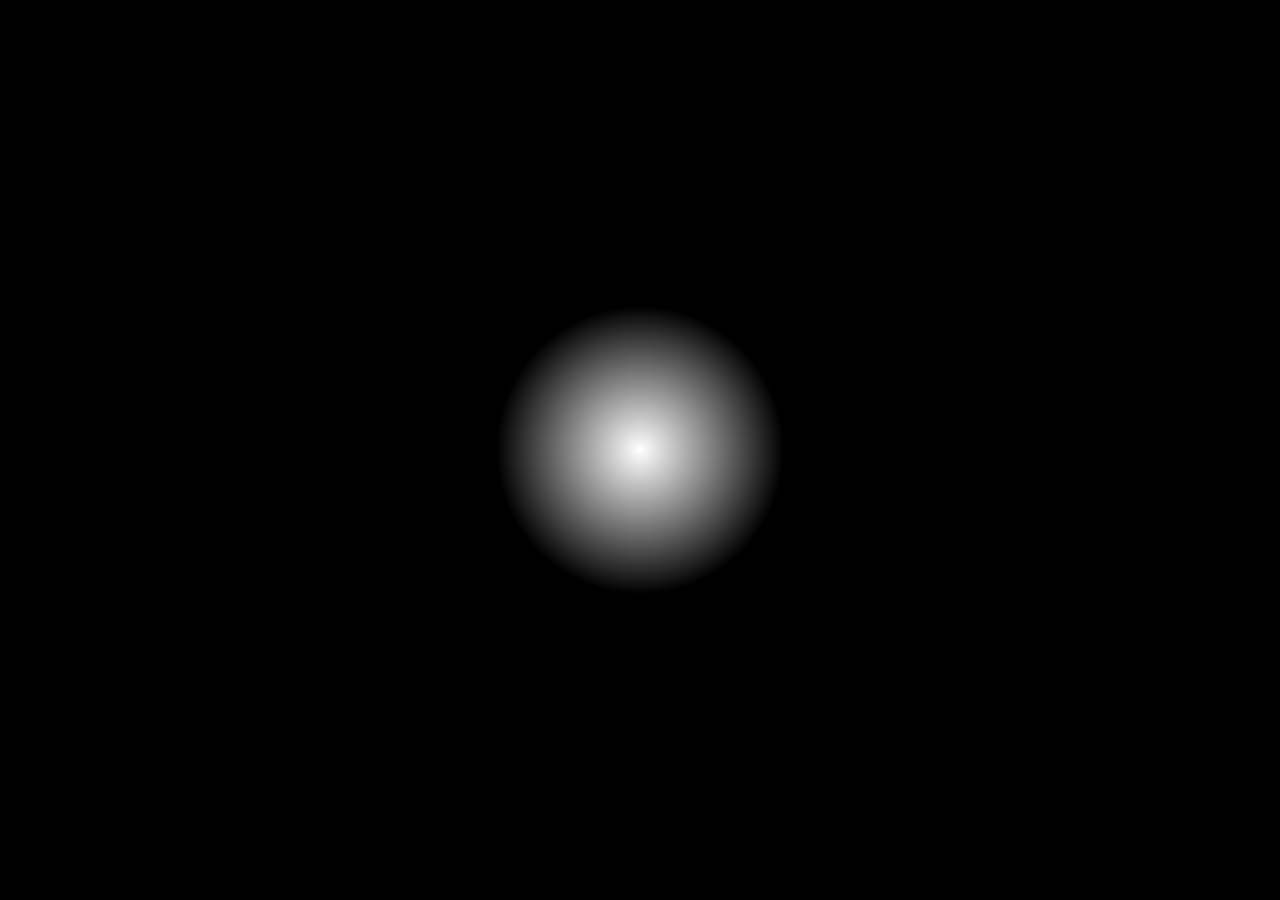
==== index.html @ 35c3ffd7 "basically created the "scary" part of the websites needed to commit much earlier probably, could've " ====
<!DOCTYPE html>
<html lang="en">
  <head>
    <meta charset="UTF-8" />
    <meta name="viewport" content="width=device-width, initial-scale=1.0" />
    <title>Statue</title>
    <link rel="icon" type="image/x-icon" href="https://i.imgur.com/lfF0S5G.png"/>
    <link rel="stylesheet" href="style.css" />
  </head>
  <body>
    <div id="flashlight"></div>
        <p> They uncovered the bodies of dead angels last week.</p>
        <p>Figure out what's wrong with them, investigator.</p>
        <p> </p>
        <p> </p>
        <p> </p>
        <p> </p>
        <p> </p>
        <p> </p>
        <p><a href="salvation.html">salavation.</a></p>
    <script src="script.js"></script>
  </body>
</html>
---- style.css ----
* {
        padding: 0;
        margin: 0;
        box-sizing: border-box;
        font-family: 'Franklin Gothic Medium', 'Arial Narrow', Arial, sans-serif;
        cursor: none;
      }
      p {
        font-size: 1em;
        text-align: center;
        line-height: 1.8em;
        padding: 0.2em;
      }
      #flashlight {
        --Xpos: 50vw;
        --Ypos: 50vh;
      }
      #flashlight:before {
        content: "";
        display: block;
        width: 100%;
        height: 100%;
        position: absolute;
        pointer-events: none;
        background: radial-gradient(
          circle 9em at var(--Xpos) var(--Ypos),
          rgba(0, 0, 0, 0),
          rgba(0, 0, 0, 1)
        );
      }
      @media screen and (max-width: 500px) {
        body {
          font-size: 14px;
        }
      }
/*body{
    color: aliceblue;
    background-color: rgb(0, 0, 0);
    text-align: center;
}*/
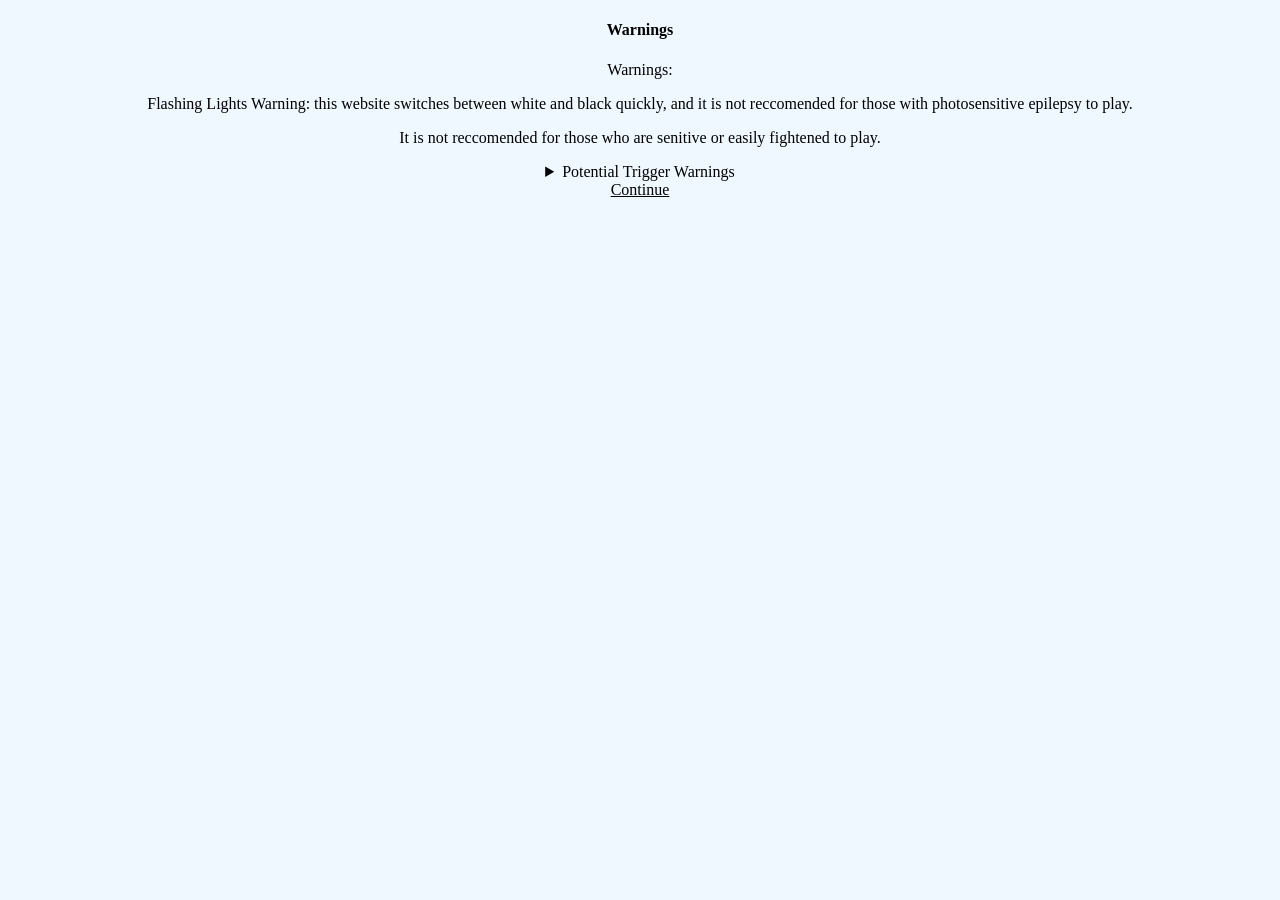
==== commit 54b59bf4: "added warinings and the end" ====
--- a/index.html
+++ b/index.html
@@ -3,21 +3,22 @@
   <head>
     <meta charset="UTF-8" />
     <meta name="viewport" content="width=device-width, initial-scale=1.0" />
-    <title>Statue</title>
+    <title>Welcome</title>
     <link rel="icon" type="image/x-icon" href="https://i.imgur.com/lfF0S5G.png"/>
-    <link rel="stylesheet" href="style.css" />
+    <link rel="stylesheet" href="first.css" />
   </head>
   <body>
-    <div id="flashlight"></div>
-        <p> They uncovered the bodies of dead angels last week.</p>
-        <p>Figure out what's wrong with them, investigator.</p>
-        <p> </p>
-        <p> </p>
-        <p> </p>
-        <p> </p>
-        <p> </p>
-        <p> </p>
-        <p><a href="salvation.html">salavation.</a></p>
-    <script src="script.js"></script>
-  </body>
-</html>+    <h4>Warnings</h4>
+    <p>Warnings: </p>
+    <p>Flashing Lights Warning: this website switches between white and black quickly, and it is not reccomended for those with photosensitive epilepsy to play. </p>
+    <p>It is not reccomended for those who are senitive or easily fightened to play.</p>
+    <details>
+    <summary>Potential Trigger Warnings</summary>
+        <p>Religious Imagery and Themes</p>
+        <p>Mentions of Death & Descriptions of Dead Bodies</p>
+        <p>Mention of Cannabalism</p>
+        <p>Images of Microscopic Bacteria</p>
+        <p>Mention of Diease</p>
+    </details>
+    <a href="indextwo.html">Continue</a>
+  </body>
--- a/first.css
+++ b/first.css
@@ -0,0 +1,5 @@
+*{
+    text-align: center;
+    color: black;
+    background-color: aliceblue;
+}
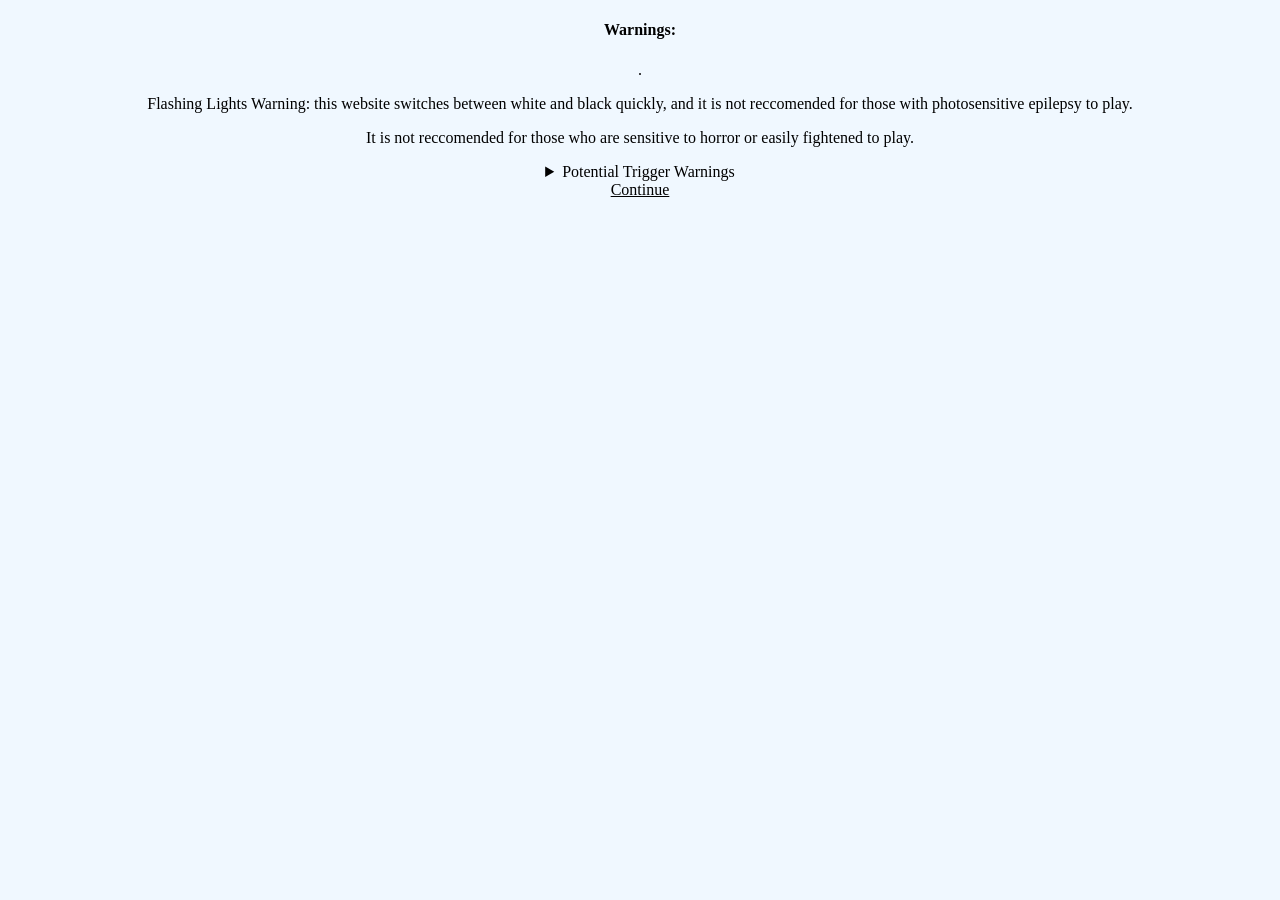
==== commit 640bafee: "changed icons" ====
--- a/index.html
+++ b/index.html
@@ -8,17 +8,17 @@
     <link rel="stylesheet" href="first.css" />
   </head>
   <body>
-    <h4>Warnings</h4>
-    <p>Warnings: </p>
+    <h4>Warnings:</h4>
+    <p>.  </p>
     <p>Flashing Lights Warning: this website switches between white and black quickly, and it is not reccomended for those with photosensitive epilepsy to play. </p>
-    <p>It is not reccomended for those who are senitive or easily fightened to play.</p>
+    <p>It is not reccomended for those who are sensitive to horror or easily fightened to play.</p>
     <details>
     <summary>Potential Trigger Warnings</summary>
         <p>Religious Imagery and Themes</p>
-        <p>Mentions of Death & Descriptions of Dead Bodies</p>
+        <p>Mentions of Death & of Dead Bodies</p>
         <p>Mention of Cannabalism</p>
         <p>Images of Microscopic Bacteria</p>
-        <p>Mention of Diease</p>
+        <p>Mentions of Disease</p>
     </details>
     <a href="indextwo.html">Continue</a>
   </body>
